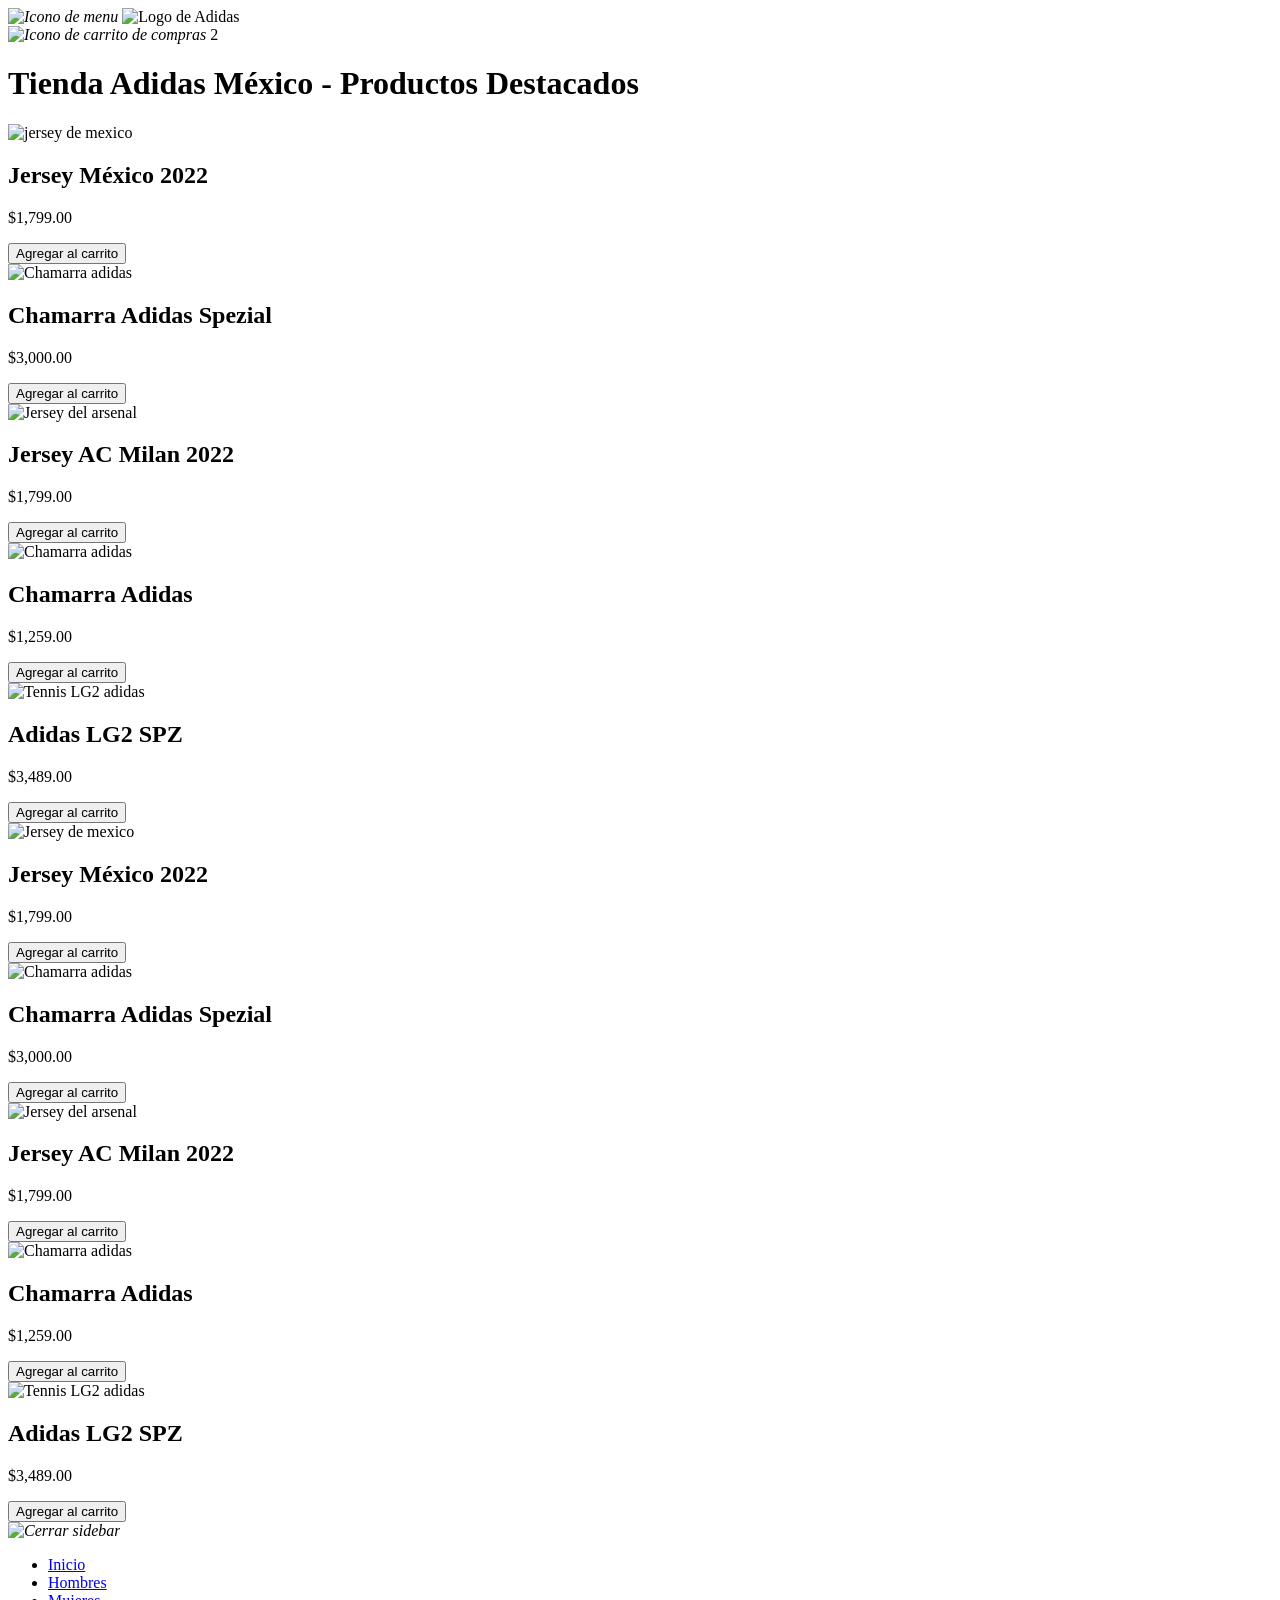
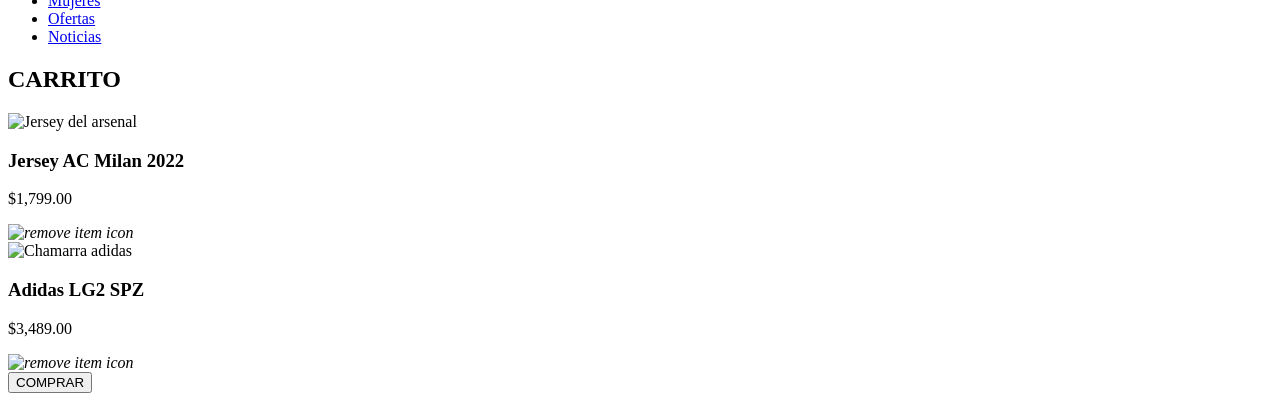
==== index.html @ 1a4ff84f "feature: home page html and ofertas page html" ====
<html lang="es">
  <head>
    <meta charset="UTF-8" />
    <meta http-equiv="X-UA-Compatible" content="IE=edge" />
    <meta name="viewport" content="width=device-width, initial-scale=1.0" />
    <meta property="og:title" content="Ropa Deportiva | Ofertas | Envio gratis"/>
    <meta property="og:image" content="img/products/mexico.png"/>
    <meta property="og:description" content="Tienda oficial de Adidas México. Compra jerseys, chamarras y tennis con envío gratis. Colección 2025"/>
    <meta property="og:url" content="www.adidas.com"/>
    <link rel="preconnect" href="https://fonts.googleapis.com" />
    <link rel="preconnect" href="https://fonts.gstatic.com" crossorigin />
    <link
      rel="stylesheet"
      href="https://cdnjs.cloudflare.com/ajax/libs/meyer-reset/2.0/reset.min.css"
      integrity="sha512-NmLkDIU1C/C88wi324HBc+S2kLhi08PN5GDeUVVVC/BVt/9Izdsc9SVeVfA1UZbY3sHUlDSyRXhCzHfr6hmPPw=="
      crossorigin="anonymous"
      referrerpolicy="no-referrer"
    />
    <link
      href="https://fonts.googleapis.com/css2?family=Work+Sans:wght@300;400;500;600&display=swap"
      rel="stylesheet"
    />
    <link rel="stylesheet" href="styles/styles.css" />
    <script src="js/functions.js" defer></script>
    <title>Jerseys Adidas México 2025 | Ropa Deportiva Oficial - Envío Gratis</title>
    <meta name="description" content="Tienda oficial de Adidas México. Compra jerseys, chamarras y tennis con envío gratis. Colección 2024.">
  </head>
  <body>
    <header>
      <i>
        <img src="img/icons/menu.svg" class="menu-icon" alt="Icono de menu"/>
      </i>
        <img src="img/logos/logo.png" class="logo" alt="Logo de Adidas"/>
      <div class="cartIcon-container">
        <i><img src="img/icons/cart.svg" class="cart-icon" alt="Icono de carrito de compras"/></i>
        <span class="badge">2</span>
      </div>
    </header>
    <main role="main">
      <h1 class="page-title">Tienda Adidas México - Productos Destacados</h1>
      <article class="products">
        <section class="mouse">
          <img src="img/products/mexico.png" alt="jersey de mexico"/>
          <h2 id="txt">Jersey México 2022</h2>
          <p>$1,799.00</p>
          <button class="add-to-cart">Agregar al carrito</button>
        </section>
        <section>
          <img src="img/products/chamarra.webp" alt="Chamarra adidas"/>
          <h2>Chamarra Adidas Spezial</h2>
          <p>$3,000.00</p>
          <button class="add-to-cart">Agregar al carrito</button>
        </section>
        <section>
          <img src="img/products/arsenal.webp" alt="Jersey del arsenal"/>
          <h2>Jersey AC Milan 2022</h2>
          <p>$1,799.00</p>
          <button class="add-to-cart">Agregar al carrito</button>
        </section>
        <section>
          <img src="img/products/chamarra.webp" alt="Chamarra adidas"/>
          <h2>Chamarra Adidas</h2>
          <p>$1,259.00</p>
          <button class="add-to-cart">Agregar al carrito</button>
        </section>
        <section>
          <img src="img/products/tennis.webp" alt="Tennis LG2 adidas"/>
          <h2>Adidas LG2 SPZ</h2>
          <p>$3,489.00</p>
          <button class="add-to-cart">Agregar al carrito</button>
        </section>
        <section>
          <img src="img/products/mexico.png" alt="Jersey de mexico"/>
          <h2>Jersey México 2022</h2>
          <p>$1,799.00</p>
          <button class="add-to-cart">Agregar al carrito</button>
        </section>
        <section>
          <img src="img/products/chamarra.webp" alt="Chamarra adidas"/>
          <h2>Chamarra Adidas Spezial</h2>
          <p>$3,000.00</p>
          <button class="add-to-cart">Agregar al carrito</button>
        </section>
        <section>
          <img src="img/products/arsenal.webp" alt="Jersey del arsenal"/>
          <h2>Jersey AC Milan 2022</h2>
          <p>$1,799.00</p>
          <button class="add-to-cart">Agregar al carrito</button>
        </section>
        <section>
          <img src="img/products/chamarra.webp" alt="Chamarra adidas"/>
          <h2>Chamarra Adidas</h2>
          <p>$1,259.00</p>
          <button class="add-to-cart">Agregar al carrito</button>
        </section>
        <section>
          <img src="img/products/tennis.webp" alt="Tennis LG2 adidas"/>
          <h2>Adidas LG2 SPZ</h2>
          <p>$3,489.00</p>
          <button class="add-to-cart">Agregar al carrito</button>
        </section>
      </article>

      <aside class="sidebar">
          <i><img src="img/icons/x.svg" class="close-sidebar" alt="Cerrar sidebar"/></i>
          <nav role="navigation" aria-label="Menú principal">
            <ul>
              <li><a href="#">Inicio</a></li>
              <li><a href="#">Hombres</a></li>
              <li><a href="#">Mujeres</a></li>
              <li><a href="ofertas.html">Ofertas</a></li>
              <li><a href="https://www.adidas.mx/novedades" rel="nofollow">Noticias</a></li>
            </ul>
          </nav>
      </aside>

      <article class="cart" role="region" aria-label="Carrito de compras">
        <h2>CARRITO</h2>
        <section>
          <img src="img/products/arsenal.webp" alt="Jersey del arsenal"/>
          <h3>Jersey AC Milan 2022</h3>
          <p>$1,799.00</p>
          <i class="remove"><img src="img/icons/remove.svg" alt="remove item icon"/></i>
        </section>
        <section>
          <img src="img/products/chamarra.webp" alt="Chamarra adidas"/>
          <h3>Adidas LG2 SPZ</h3>
          <p>$3,489.00</p>
          <i class="remove"><img src="img/icons/remove.svg" alt="remove item icon"/></i>
        </section>
        <button class="toggle carButton">COMPRAR</button>
      </article>
    </main>
  </body>
</html>
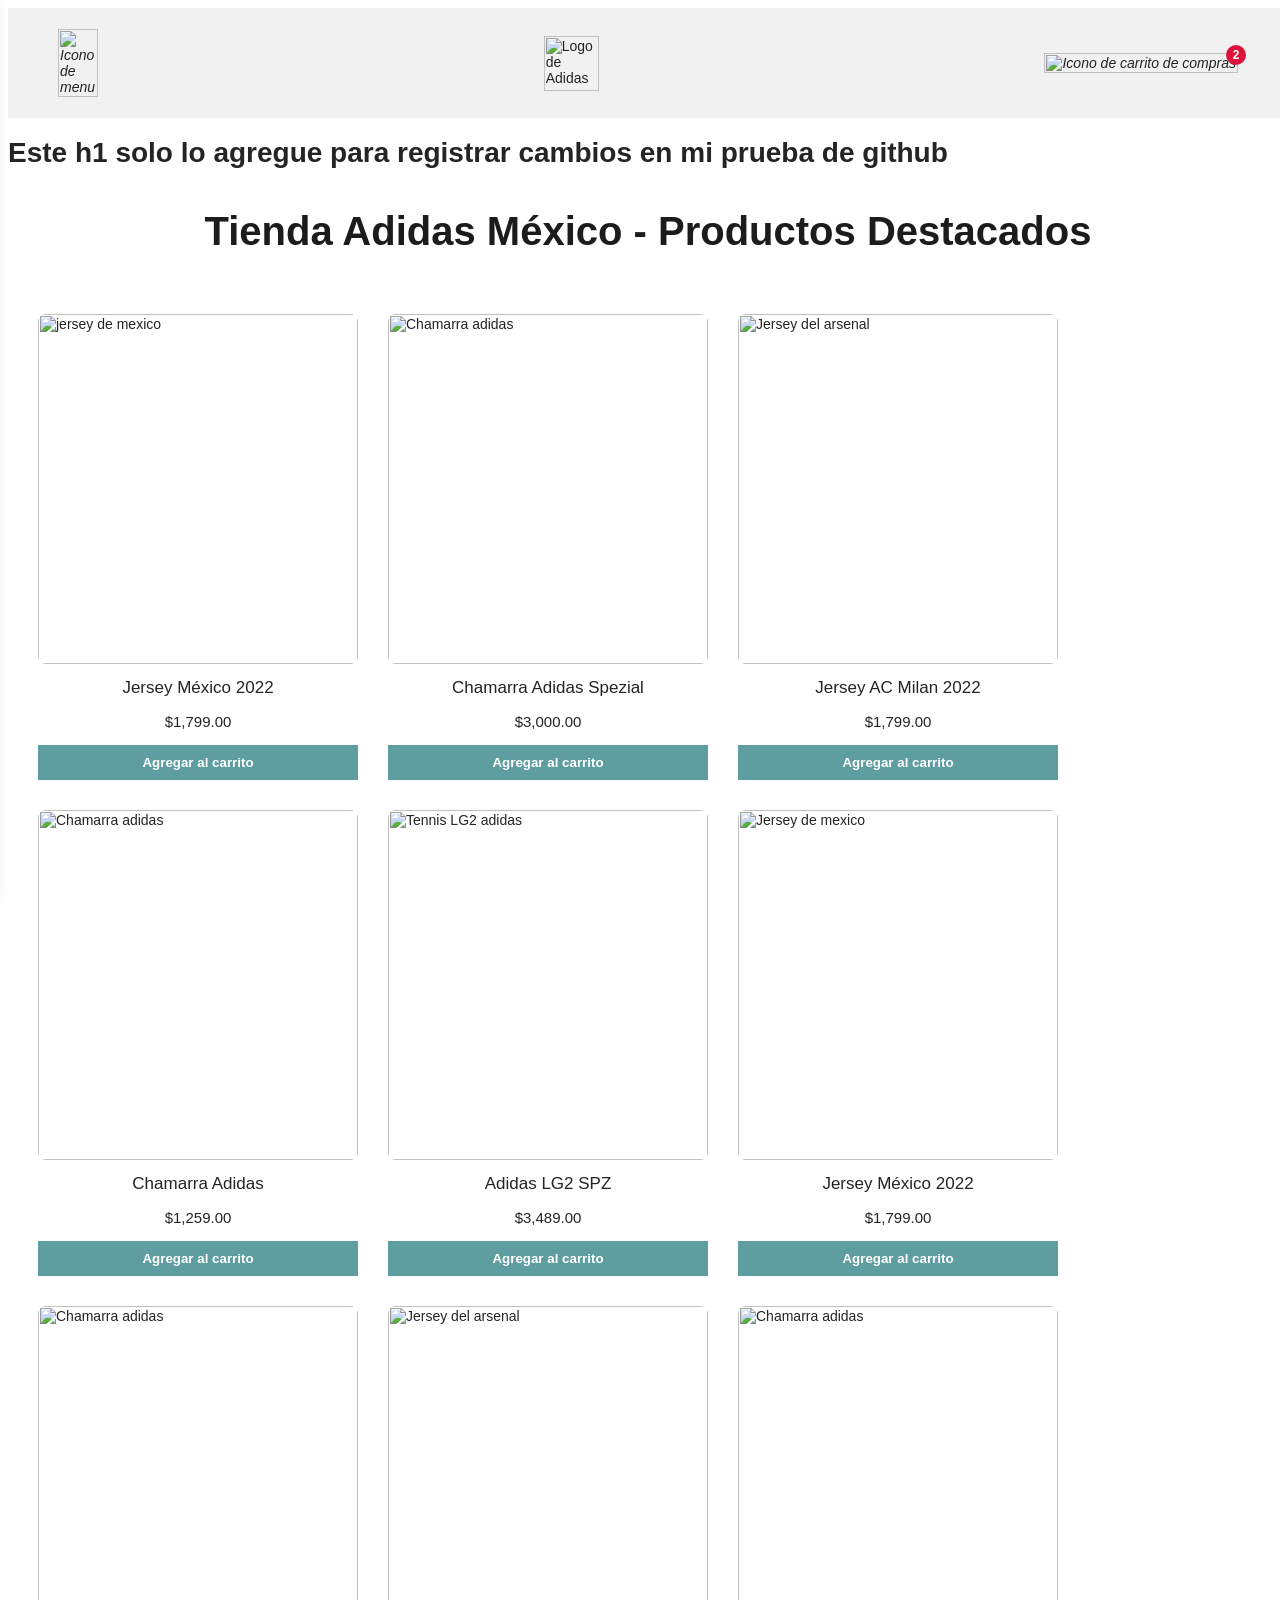
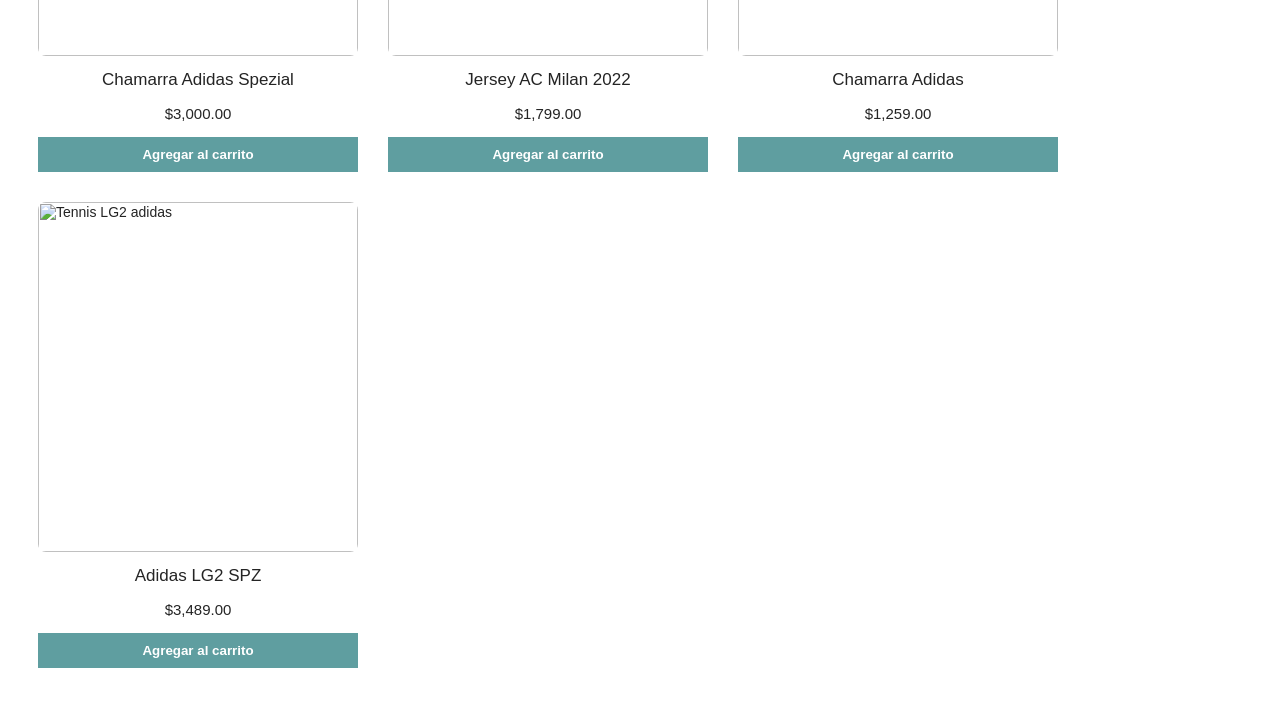
==== commit f144cbe6: "feature: modifications on the first h1 of the index" ====
--- a/index.html
+++ b/index.html
@@ -37,6 +37,7 @@
       </div>
     </header>
     <main role="main">
+      <h1>Este h1 solo lo agregue para registrar cambios en mi prueba de github</h1>
       <h1 class="page-title">Tienda Adidas México - Productos Destacados</h1>
       <article class="products">
         <section class="mouse">
--- a/styles/styles.css
+++ b/styles/styles.css
@@ -0,0 +1,315 @@
+@charset "UTF-8";
+body {
+  width: 100%;
+  font-size: 14px;
+  font-family: "Work Sans", Arial, Helvetica, sans-serif;
+  font-weight: 300;
+  color: rgb(36, 36, 36);
+}
+
+header {
+  width: 100%;
+  padding: 21px 50px;
+  box-sizing: border-box;
+  background-color: #f1f1f1;
+  display: flex;
+  justify-content: space-between;
+  align-items: center;
+}
+header > img {
+  width: 55px;
+  margin: 0 auto;
+  display: block;
+}
+header i {
+  width: 40px;
+  cursor: pointer;
+}
+header i img {
+  width: 100%;
+}
+header .cartIcon-container {
+  position: relative;
+}
+header .cartIcon-container .badge {
+  position: absolute;
+  top: -8px;
+  right: -8px;
+  background-color: crimson;
+  color: #fff;
+  font-size: 12px;
+  font-weight: 600;
+  width: 20px;
+  height: 20px;
+  border-radius: 50%;
+  display: flex;
+  align-items: center;
+  justify-content: center;
+}
+
+main {
+  width: 100%;
+}
+
+.products {
+  width: 100%;
+  display: flex;
+  gap: 30px;
+  flex-wrap: wrap;
+  padding: 30px;
+  box-sizing: border-box;
+}
+.products .products__header {
+  width: 100%;
+  margin-bottom: 40px;
+}
+.products .products__header .products__title {
+  font-size: 26px;
+  text-align: center;
+  font-weight: 600;
+  color: #1c1c1c;
+  letter-spacing: 0.5px;
+  margin-top: 30px;
+}
+.products section {
+  flex-basis: 320px;
+  cursor: pointer;
+  transition: all 0.25s ease-in-out;
+}
+.products section img {
+  width: 100%;
+  height: 350px;
+  -o-object-fit: cover;
+     object-fit: cover;
+  border-radius: 8px;
+}
+.products section h2 {
+  width: 100%;
+  font-weight: 500;
+  text-align: center;
+  font-size: 17px;
+  margin-bottom: 5px;
+}
+.products section p {
+  width: 100%;
+  font-weight: 300;
+  font-size: 15px;
+  text-align: center;
+}
+.products section p.red {
+  color: rgb(190, 0, 0);
+  font-weight: 600;
+}
+.products section p.blue {
+  color: rgb(0, 76, 190);
+  font-weight: 600;
+}
+.products section button.add-to-cart {
+  width: 100%;
+  padding: 10px;
+  background-color: cadetblue;
+  color: #fff;
+  border: none;
+  cursor: pointer;
+  font-weight: 600;
+  transition: background-color 0.3s;
+}
+.products section button.add-to-cart:hover {
+  background-color: #335c63;
+}
+
+.cart {
+  width: 30%;
+  position: absolute;
+  right: -50%;
+  top: 85px;
+  background-color: #fff;
+  padding: 20px;
+  box-shadow: -19px -1px 22px -15px rgba(0, 0, 0, 0.29);
+  transition: all 0.25s ease;
+  height: calc(100vh - 85px); /* ajusta altura dinámica */
+  overflow-y: auto; /* habilita scroll vertical */
+}
+.cart.show {
+  right: 0;
+}
+.cart h2 {
+  width: 100%;
+  text-align: center;
+  font-size: 20px;
+  font-weight: 600;
+  padding: 25px 0px;
+}
+.cart section {
+  padding-bottom: 20px;
+  margin-top: 20px;
+  border-bottom: 1px solid #f1f1f1;
+  display: flex;
+  justify-content: space-between;
+  align-items: center;
+}
+.cart section > img {
+  width: 60px;
+}
+.cart section h3 {
+  text-align: center;
+  font-size: 15px;
+  width: 120px;
+}
+.cart section p {
+  font-weight: 500;
+  font-size: 15px;
+}
+.cart section i {
+  width: 30px;
+  cursor: pointer;
+}
+.cart section i img {
+  width: 100%;
+}
+.cart button {
+  width: 100%;
+  padding: 15px 0;
+  text-align: center;
+  font-weight: 600;
+  background-color: #333;
+  color: #fff;
+  border: none;
+  font-size: 15px;
+  letter-spacing: 0.5px;
+  cursor: pointer;
+  margin-top: 20px;
+}
+.cart button.toggle {
+  background-color: cadetblue;
+}
+
+.sidebar {
+  width: 250px;
+  background-color: #fff;
+  position: absolute;
+  top: 0;
+  left: -260px; /* Oculto por defecto */
+  height: 100%;
+  box-shadow: 5px 0 15px rgba(0, 0, 0, 0.1);
+  transition: left 0.3s ease;
+  padding: 20px;
+  box-sizing: border-box;
+  z-index: 10;
+}
+.sidebar.show {
+  left: 0;
+}
+.sidebar i {
+  width: 24px;
+  cursor: pointer;
+  position: absolute;
+  top: 20px;
+  right: 20px;
+  margin-bottom: 50px;
+}
+.sidebar nav ul {
+  list-style: none;
+  padding: 0;
+}
+.sidebar nav ul li {
+  margin-bottom: 15px;
+}
+.sidebar nav ul li a {
+  text-decoration: none;
+  color: #333;
+  font-weight: 500;
+  transition: color 0.2s;
+}
+.sidebar nav ul li a:hover {
+  color: cadetblue;
+}
+
+.section-title__heading {
+  font-size: 26px;
+  text-align: center;
+  font-weight: 600;
+  margin: 30px 0 20px 0;
+  color: #1c1c1c;
+  letter-spacing: 0.5px;
+}
+
+.ofertas__formulario {
+  margin-top: 4rem;
+  padding: 2rem;
+  background-color: #e5f6f6;
+  border-radius: 10px;
+  max-width: 600px;
+  margin-left: auto;
+  margin-right: auto;
+  text-align: left;
+}
+.ofertas__formulario-titulo {
+  text-align: center;
+  font-size: 1.5rem;
+  margin-bottom: 2rem;
+  color: #1c1c1c;
+}
+
+.formulario {
+  display: flex;
+  flex-direction: column;
+  gap: 1.5rem;
+}
+.formulario__grupo {
+  display: flex;
+  flex-direction: column;
+}
+.formulario__label {
+  font-weight: 600;
+  margin-bottom: 0.5rem;
+  color: #333;
+}
+.formulario__input {
+  padding: 0.6rem 0.8rem;
+  border: 1px solid #aaa;
+  border-radius: 5px;
+  font-size: 1rem;
+}
+.formulario__input:focus {
+  outline: 2px solid #0077cc;
+}
+.formulario__boton {
+  background-color: #0077cc;
+  color: #fff;
+  padding: 0.8rem 1rem;
+  border: none;
+  border-radius: 5px;
+  font-weight: 600;
+  cursor: pointer;
+  transition: background-color 0.2s ease;
+}
+.formulario__boton:hover {
+  background-color: #005fa3;
+}
+.formulario__boton:focus {
+  outline: 3px solid #333;
+}
+
+/* Estilos para el H1 principal */
+.page-title {
+  width: 100%; /* Asegura que el h1 ocupe todo el ancho */
+  text-align: center;
+  font-size: 2.5rem; /* Tamaño de fuente más grande para el título principal */
+  font-weight: 600;
+  color: #1c1c1c;
+  margin: 40px 0 30px 0; /* Margen superior e inferior para separarlo del header y el contenido */
+}
+
+.products__header {
+  width: 100%;
+  margin-bottom: 40px;
+}
+.products__header .products__title {
+  font-size: 26px;
+  text-align: center;
+  font-weight: 600;
+  color: #1c1c1c;
+  letter-spacing: 0.5px;
+  margin-top: 30px;
+}/*# sourceMappingURL=styles.css.map */
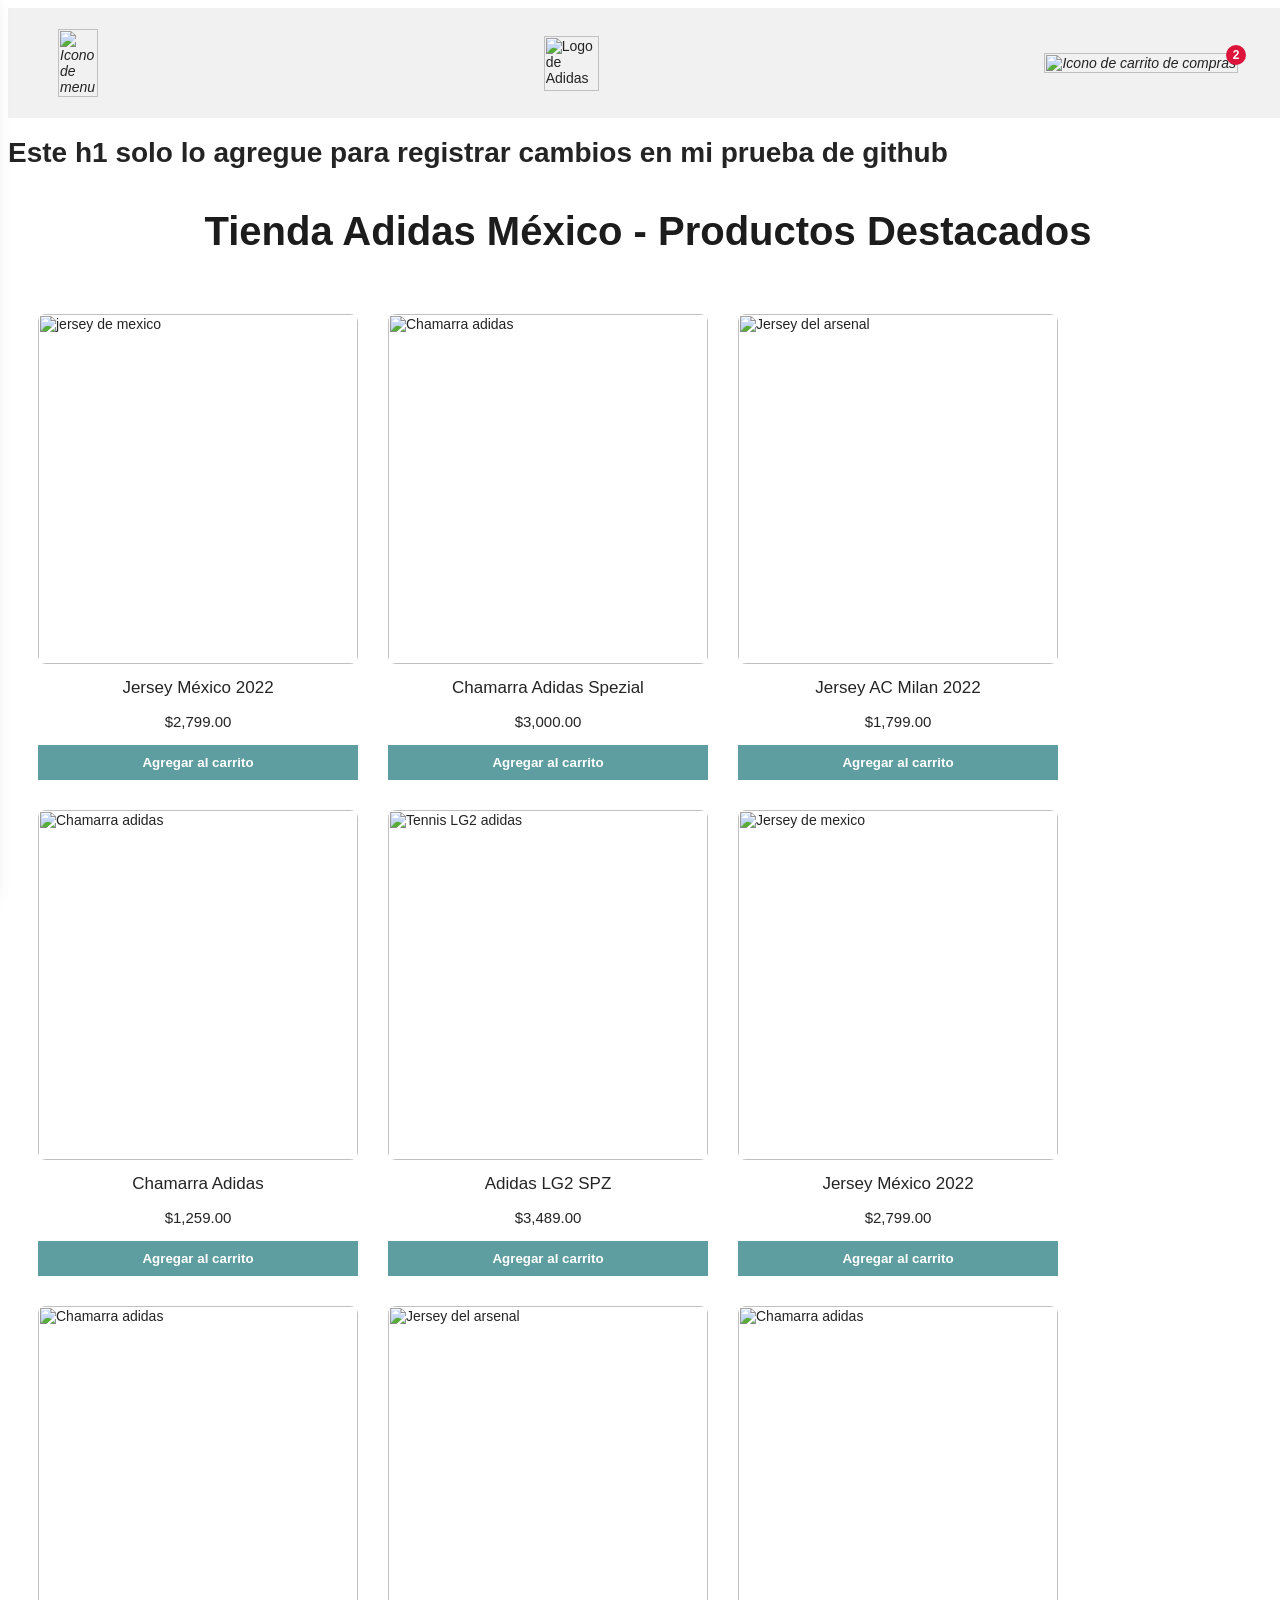
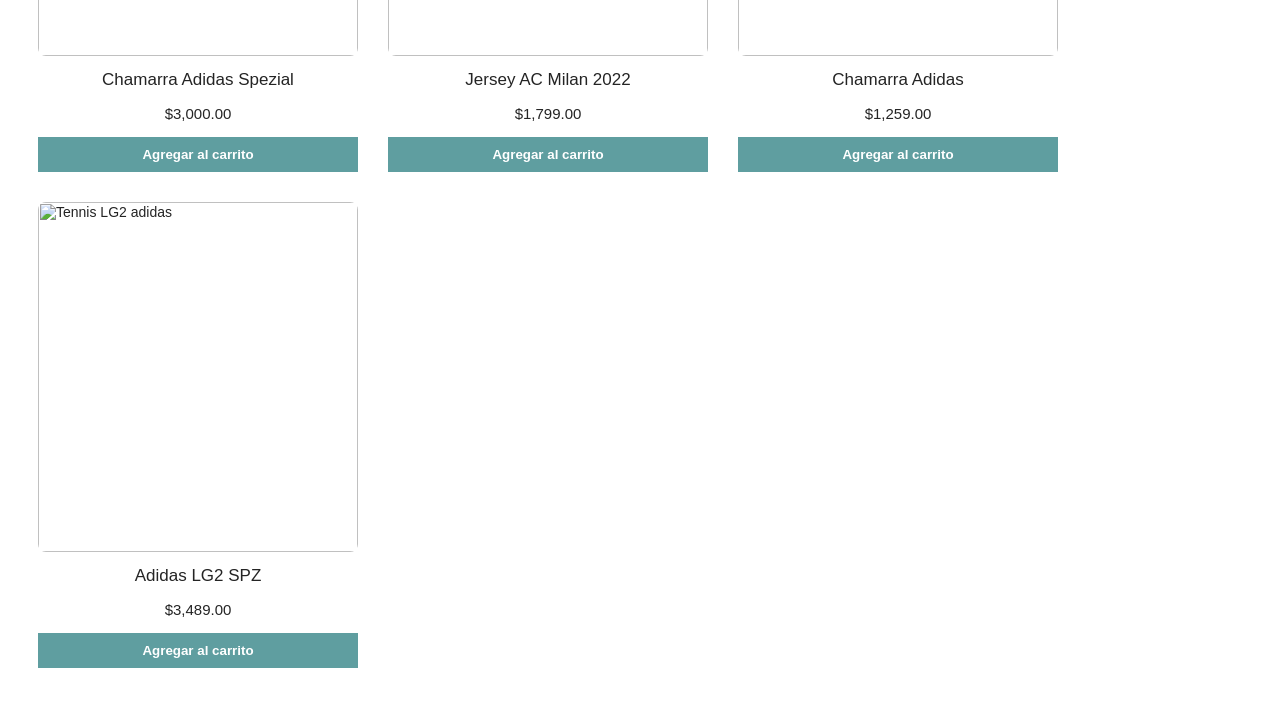
==== commit 6d8fa78d: "Cambio de precios en la jersey de mexico" ====
--- a/index.html
+++ b/index.html
@@ -43,7 +43,7 @@
         <section class="mouse">
           <img src="img/products/mexico.png" alt="jersey de mexico"/>
           <h2 id="txt">Jersey México 2022</h2>
-          <p>$1,799.00</p>
+          <p>$2,799.00</p>
           <button class="add-to-cart">Agregar al carrito</button>
         </section>
         <section>
@@ -73,7 +73,7 @@
         <section>
           <img src="img/products/mexico.png" alt="Jersey de mexico"/>
           <h2>Jersey México 2022</h2>
-          <p>$1,799.00</p>
+          <p>$2,799.00</p>
           <button class="add-to-cart">Agregar al carrito</button>
         </section>
         <section>
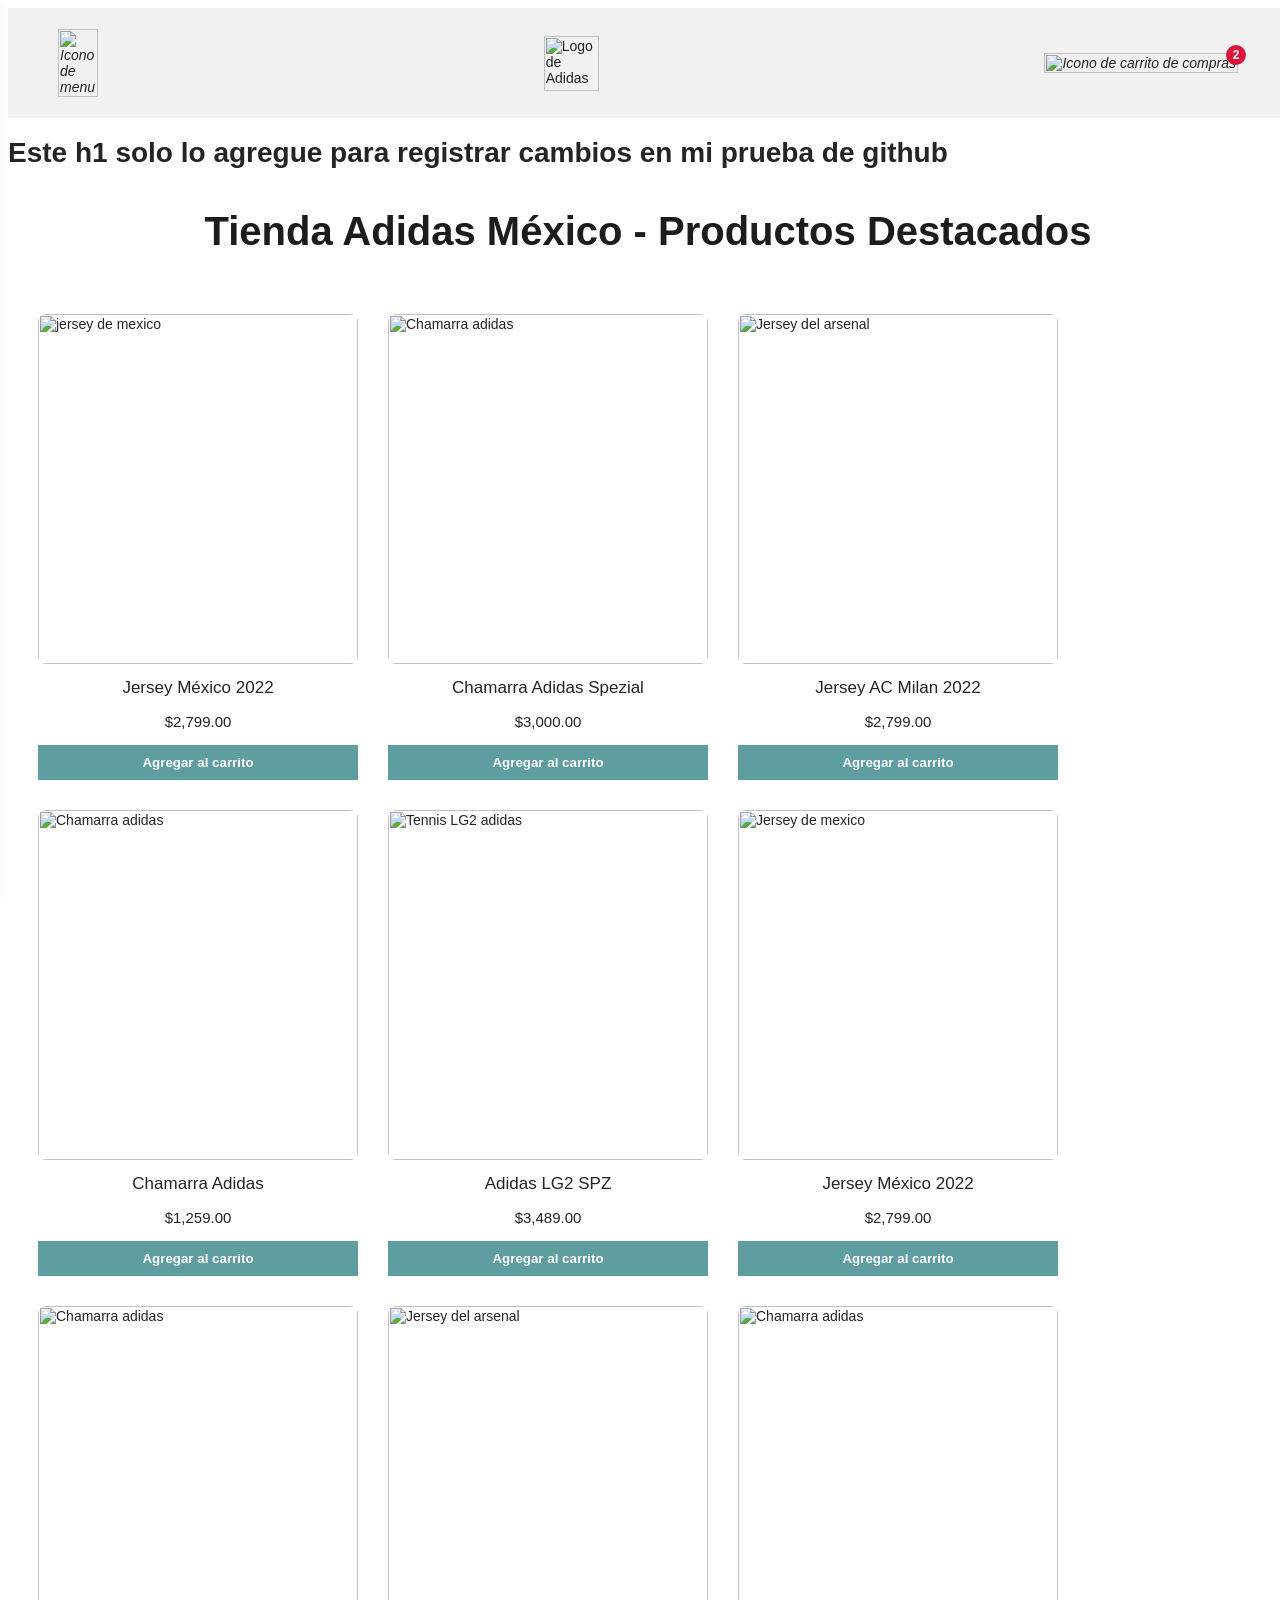
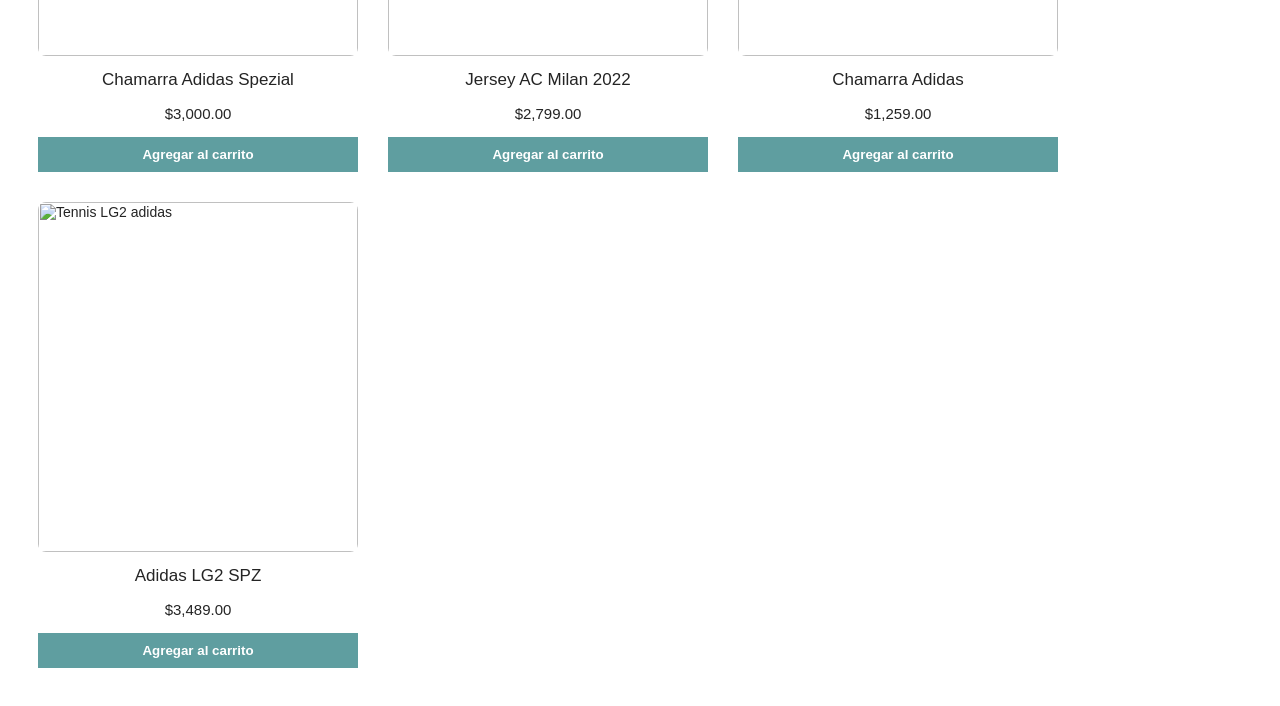
==== commit cb2fdf52: "Se actualizaron los precios de algunas jersies" ====
--- a/index.html
+++ b/index.html
@@ -55,7 +55,7 @@
         <section>
           <img src="img/products/arsenal.webp" alt="Jersey del arsenal"/>
           <h2>Jersey AC Milan 2022</h2>
-          <p>$1,799.00</p>
+          <p>$2,799.00</p>
           <button class="add-to-cart">Agregar al carrito</button>
         </section>
         <section>
@@ -85,7 +85,7 @@
         <section>
           <img src="img/products/arsenal.webp" alt="Jersey del arsenal"/>
           <h2>Jersey AC Milan 2022</h2>
-          <p>$1,799.00</p>
+          <p>$2,799.00</p>
           <button class="add-to-cart">Agregar al carrito</button>
         </section>
         <section>
